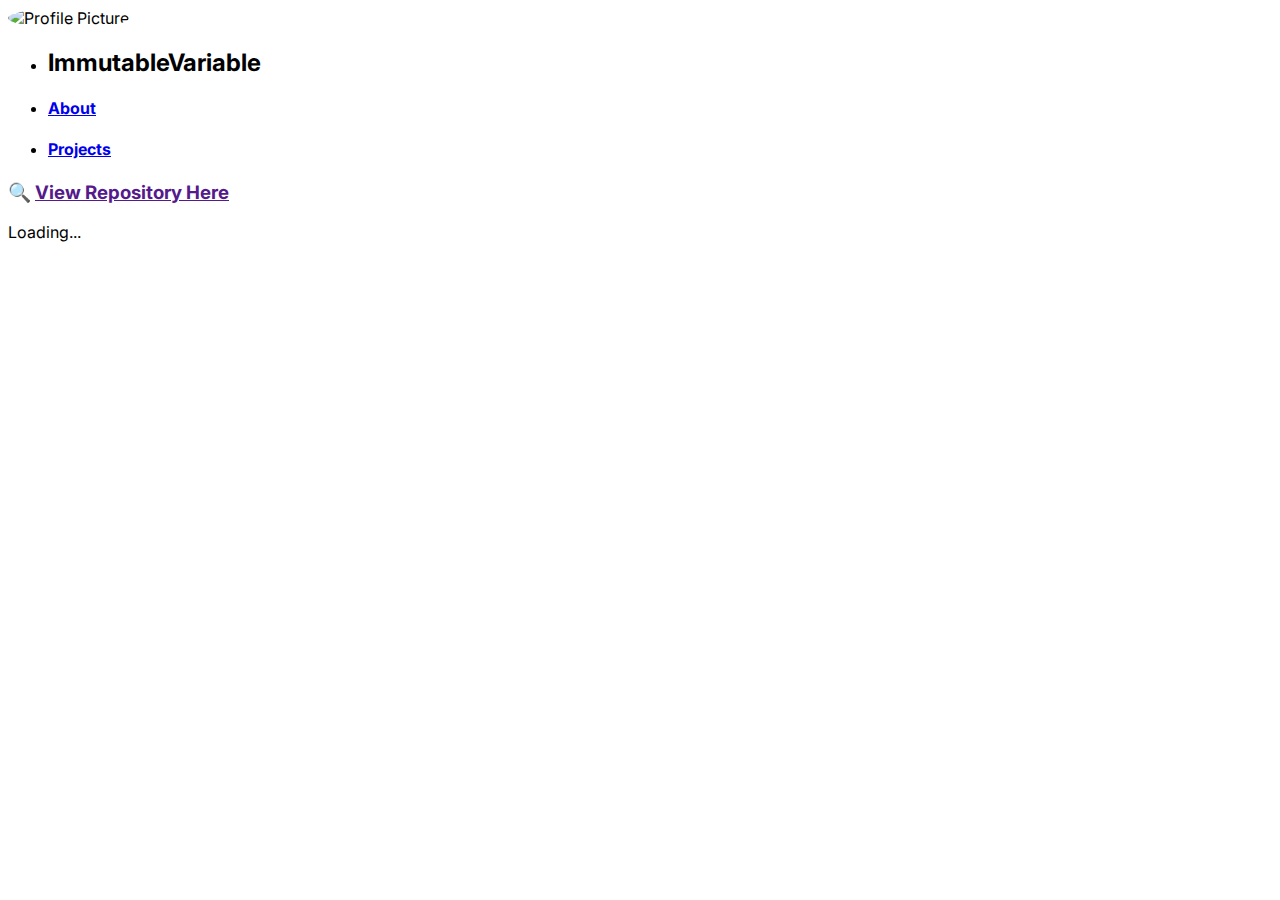
==== coding-challenges.html @ 783412c7 "added more stuffs, will add more but okay for now" ====
<!doctype html>
<html lang="en">

<head>
    <meta charset="utf-8">
    <meta name="viewport" content="width=device-width, initial-scale=1">
    <meta name="color-scheme" content="light dark" />
    <link rel="stylesheet" href="https://cdn.jsdelivr.net/npm/@picocss/pico@2/css/pico.min.css" />
    <script src="https://cdn.jsdelivr.net/npm/showdown@1.9.1/dist/showdown.min.js"></script>
    <script>
        const converter = new showdown.Converter()
        const name = "ImmutableVariable"
        const github_repository_path = "ImmutableVariable/Coding-Challenges"
        const readme = fetch("https://raw.githubusercontent.com/"+ github_repository_path + "/main/README.md").then(response => response.text())

        document.addEventListener('DOMContentLoaded', function() {
            const title = document.querySelector('title')
            title.textContent = name

            const username = document.getElementById('my_username')
            username.textContent = name

            const html_repo_link = document.getElementById('html_repo_link')
            html_repo_link.href = "https://github.com/" + github_repository_path

            const article = document.getElementById('content')
            readme.then(text => {
                article.innerHTML = converter.makeHtml(text)
            })
        })

    
    </script>
    <title>Immutable Variable</title>
    <link rel="stylesheet" href="style.css">
</head>

<body>
    <main class="container">
        <nav>
            <img src="https://avatars.githubusercontent.com/u/117414402?v=4" id="round_image" alt="Profile Picture" width="100" height="100">
            <ul>
                <li>
                    <a class="noColor noUnderline" href="https://github.com/ImmutableVariable"><h2 id="my_username">ImmutableVariable</h2></a>
                </li>
            </ul>
            <ul>
                <li>
                    <h4><a href="/#About">About</a></h4>
                </li>
                <li>
                    <h4><a href="/#projects">Projects</a></h4>
                </li>
            </ul>
        </nav>
        <article>
            <header>
                <h3>🔍 <a href="" id="html_repo_link"> View Repository Here</a></h3>
            </header>   
            <div id="content">
                <p>Loading...</p>
            </div>
        </article>
    </main>
</body>

</html>
---- style.css ----
@import url('https://fonts.googleapis.com/css2?family=Inter:wght@400&display=swap');

body {
    font-family: 'Inter', sans-serif;
}

.noUnderline {
    text-decoration: none;
}

.noColor {
    color: inherit;
}

#round_image {
    border-radius: 60%;
}

.nav_main {
    padding-bottom: 10px;
}
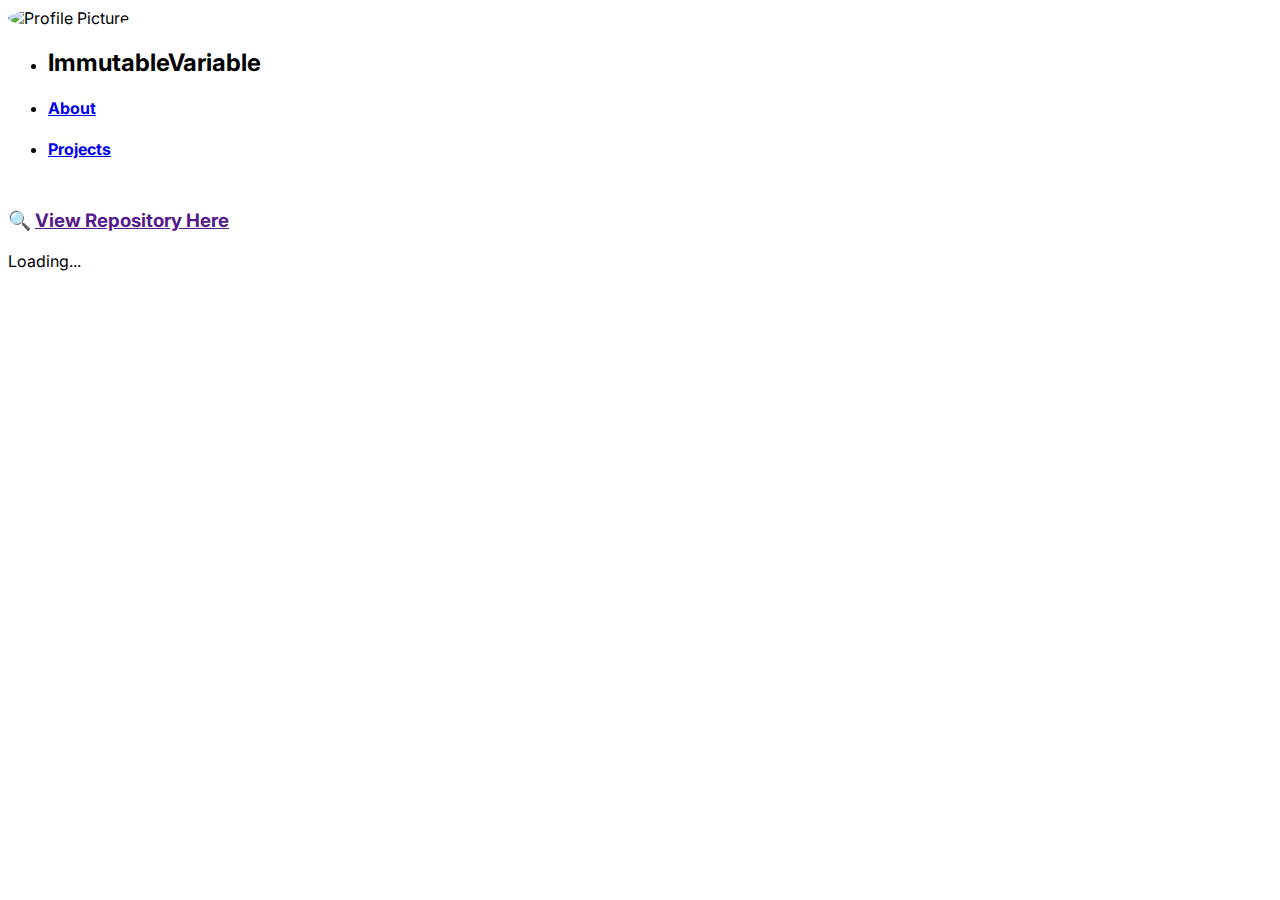
==== commit c361389d: "icon" ====
--- a/coding-challenges.html
+++ b/coding-challenges.html
@@ -7,6 +7,7 @@
     <meta name="color-scheme" content="light dark" />
     <link rel="stylesheet" href="https://cdn.jsdelivr.net/npm/@picocss/pico@2/css/pico.min.css" />
     <script src="https://cdn.jsdelivr.net/npm/showdown@1.9.1/dist/showdown.min.js"></script>
+    <link rel="icon" href="https://avatars.githubusercontent.com/u/117414402?v=4">
     <script>
         const converter = new showdown.Converter()
         const name = "ImmutableVariable"
@@ -37,8 +38,10 @@
 
 <body>
     <main class="container">
-        <nav>
-            <img src="https://avatars.githubusercontent.com/u/117414402?v=4" id="round_image" alt="Profile Picture" width="100" height="100">
+        <nav class="nav_main">
+            <a class="noColor noUnderline" href="https://github.com/ImmutableVariable">
+                <img src="https://avatars.githubusercontent.com/u/117414402?v=4" id="round_image" alt="Profile Picture" width="100" height="100">
+            </a>
             <ul>
                 <li>
                     <a class="noColor noUnderline" href="https://github.com/ImmutableVariable"><h2 id="my_username">ImmutableVariable</h2></a>
@@ -46,7 +49,7 @@
             </ul>
             <ul>
                 <li>
-                    <h4><a href="/#About">About</a></h4>
+                    <h4><a href="/#about">About</a></h4>
                 </li>
                 <li>
                     <h4><a href="/#projects">Projects</a></h4>
